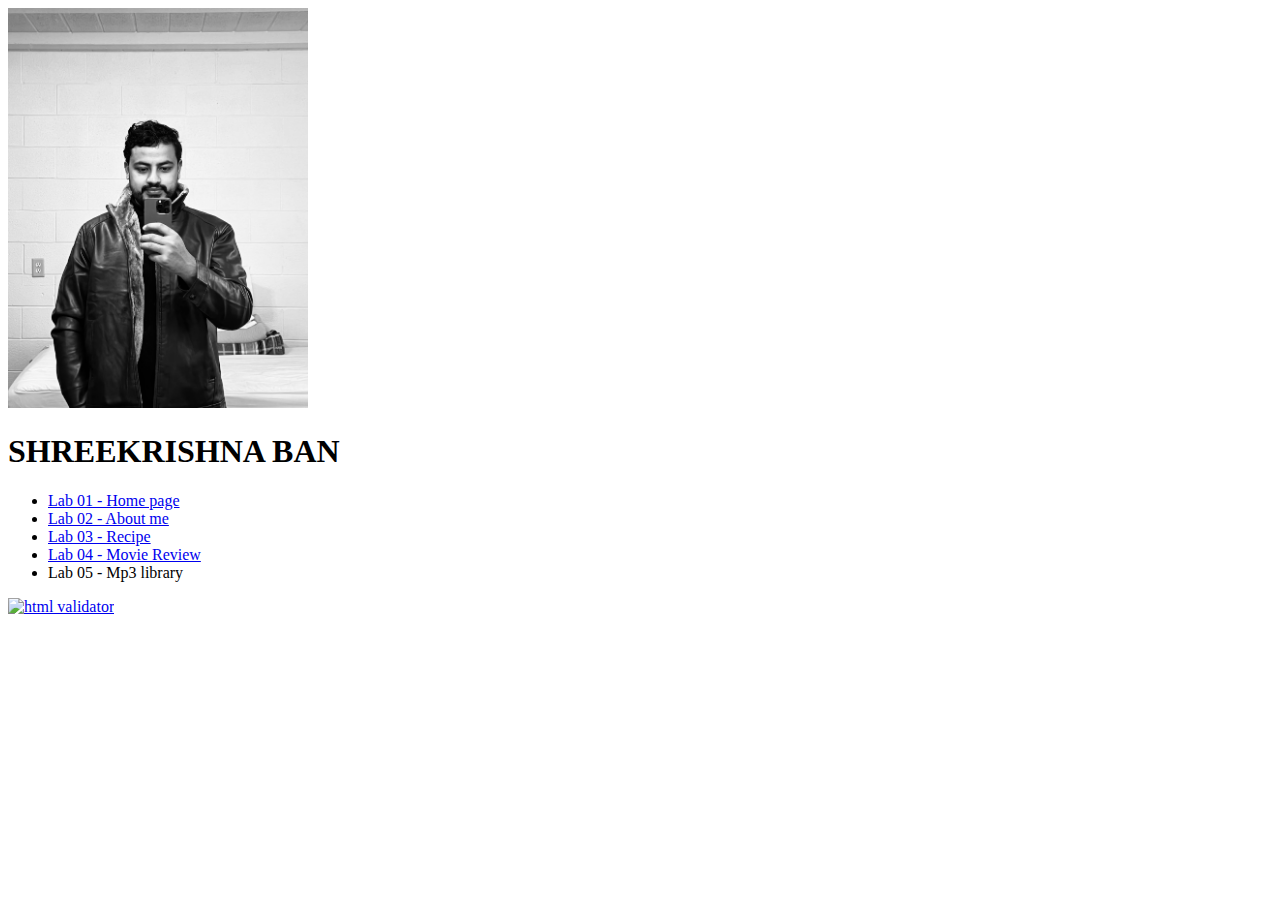
==== index.html @ 0bf604cd "linked movies" ====
<!DOCTYPE html>
<html lang="en">

<head>
    <meta charset="UTF-8">
    <meta http-equiv="X-UA-Compatible" content="IE=edge">
    <meta name="viewport" content="width=device-width, initial-scale=1.0">
    <title>Shreekrishna Ban</title>

</head>

<body>
    <div>
        <img src="images/Pic.jpg" alt="Profile picture" style="width:350;height:400px;">
        <h1>SHREEKRISHNA BAN</h1>

        <ul>
            <li> <a href="index.html"> Lab 01 - Home page</a></li>
            <li> <a href="aboutme.html">Lab 02 - About me</a> </li>
            <li> <a href="pie.html">Lab 03 - Recipe</a> </li>
            <li> <a href="https://shreekrishnaban.github.io/MovieReview/tmnt.html">Lab 04 - Movie Review</a> </li>
            <li> Lab 05 - Mp3 library</li>
        </ul>
        <a href="http://validator.w3.org/check/referer">
            <img src="http://www.w3.org/Icons/valid-xhtml10" alt="html validator" />
        </a>
    </div>
</body>


</html>
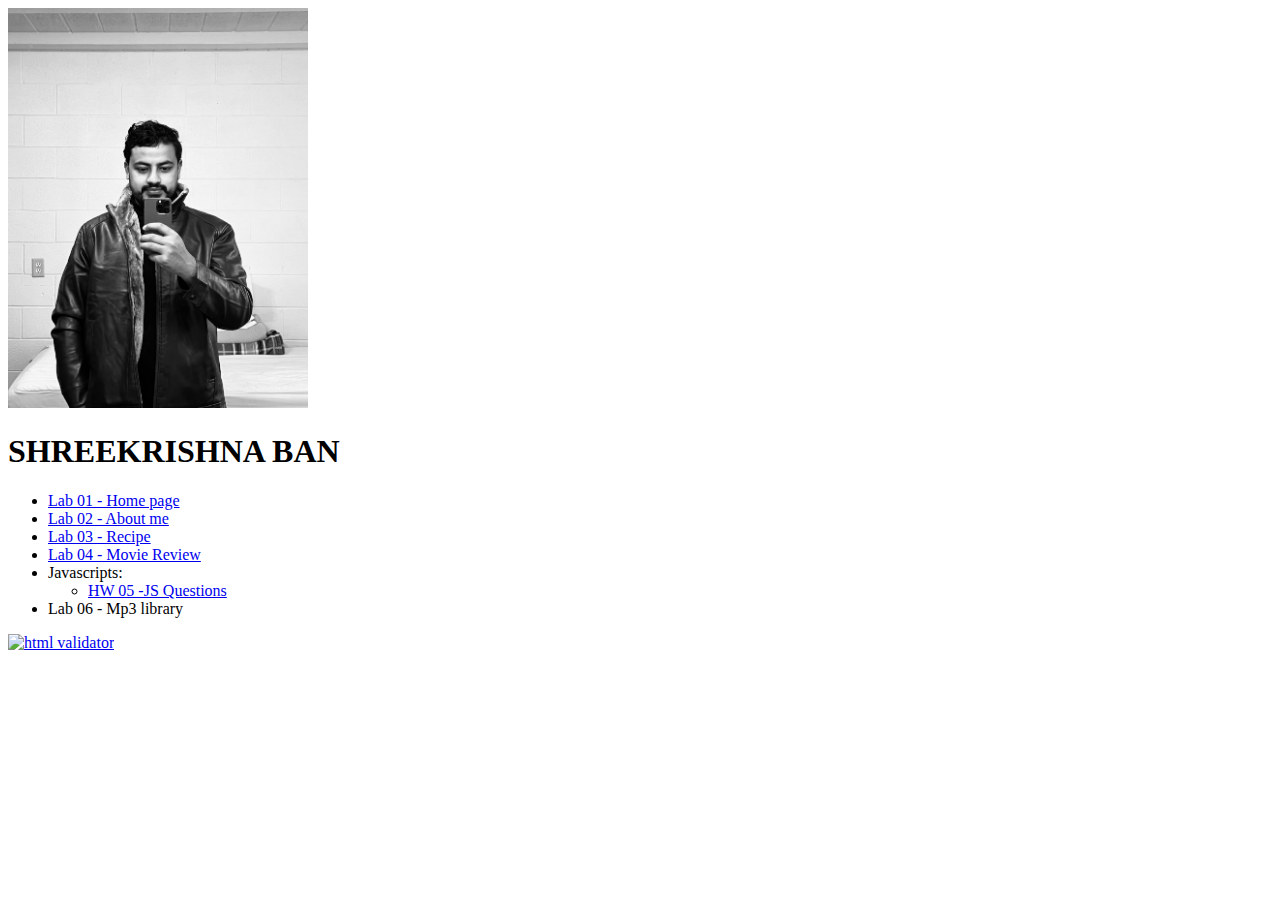
==== commit ab2c37f8: "added answers" ====
--- a/index.html
+++ b/index.html
@@ -19,7 +19,14 @@
             <li> <a href="aboutme.html">Lab 02 - About me</a> </li>
             <li> <a href="pie.html">Lab 03 - Recipe</a> </li>
             <li> <a href="https://shreekrishnaban.github.io/MovieReview/tmnt.html">Lab 04 - Movie Review</a> </li>
-            <li> Lab 05 - Mp3 library</li>
+            <li> Javascripts:<br>
+                <ul>
+                    <li> <a href="hw-js.txt" target="_blank">HW 05 -JS Questions</a> </li>
+                </ul>
+            </li>
+
+
+            <li> Lab 06 - Mp3 library</li>
         </ul>
         <a href="http://validator.w3.org/check/referer">
             <img src="http://www.w3.org/Icons/valid-xhtml10" alt="html validator" />
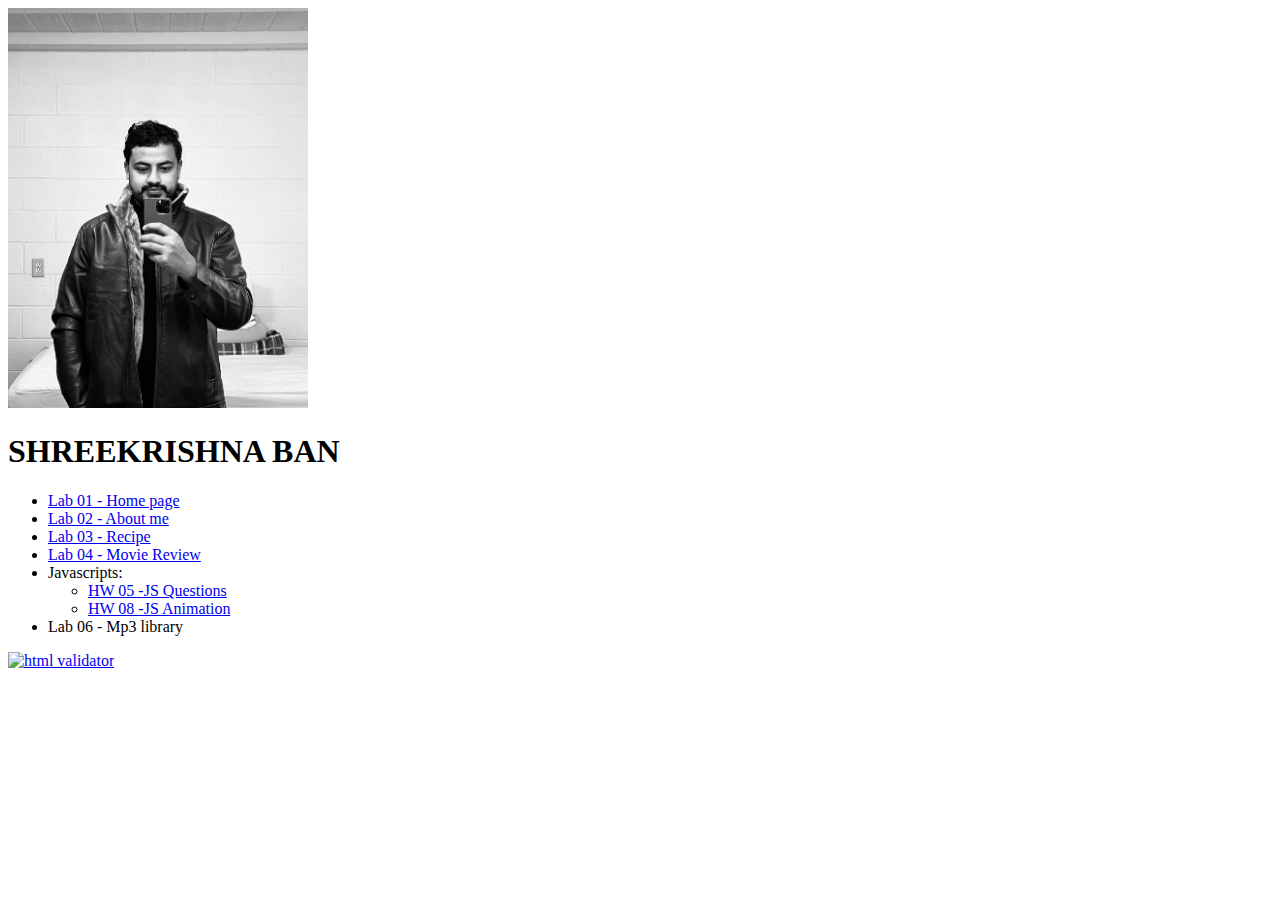
==== commit 7aa28f0b: "added homework 8 link" ====
--- a/index.html
+++ b/index.html
@@ -22,6 +22,7 @@
             <li> Javascripts:<br>
                 <ul>
                     <li> <a href="hw-js.txt" target="_blank">HW 05 -JS Questions</a> </li>
+                    <li> <a href="https://shreekrishnaban.github.io/HW8/ascii.html" target="_blank">HW 08 -JS Animation</a> </li>
                 </ul>
             </li>
 
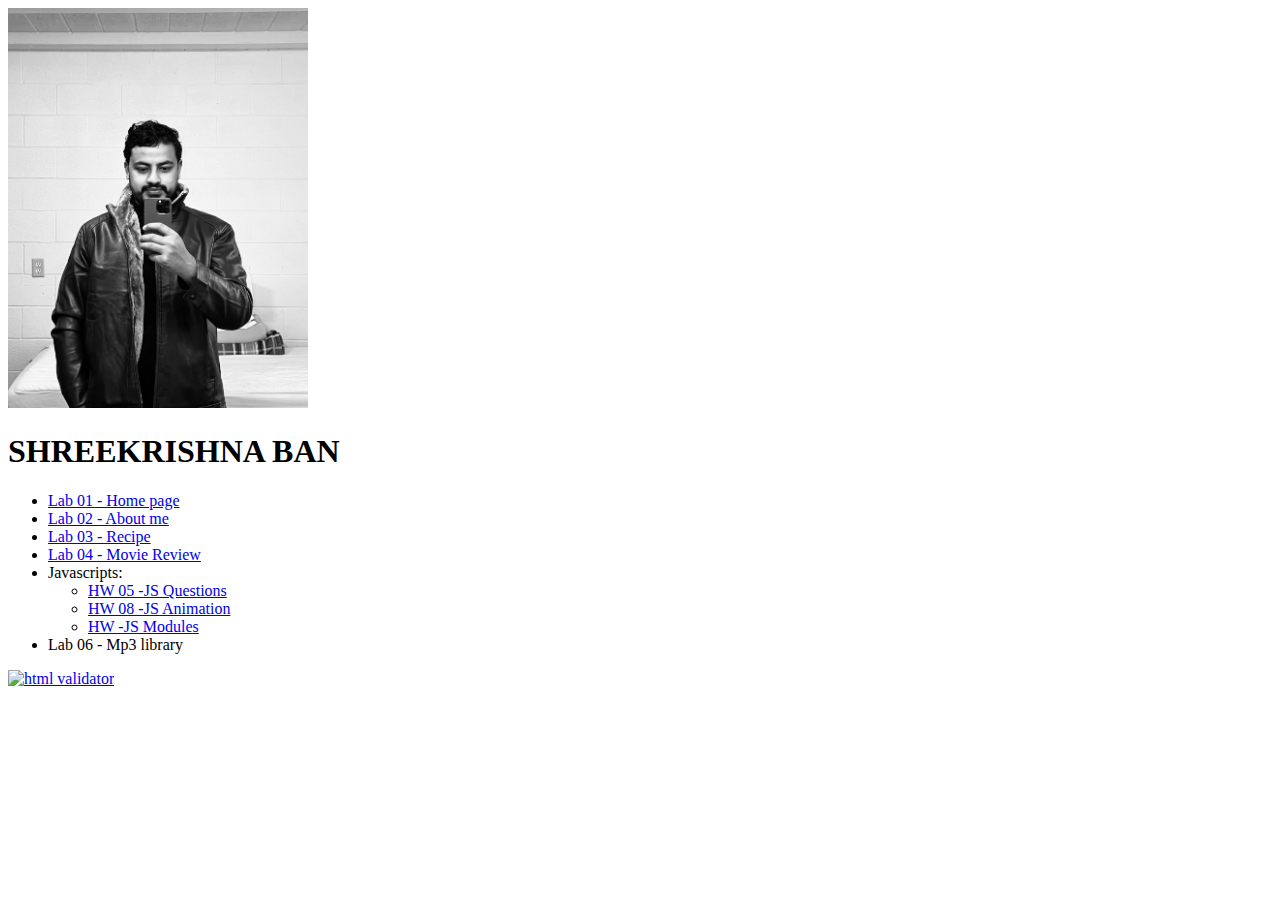
==== commit 06889eb4: "Added modules pdf" ====
--- a/index.html
+++ b/index.html
@@ -23,6 +23,8 @@
                 <ul>
                     <li> <a href="hw-js.txt" target="_blank">HW 05 -JS Questions</a> </li>
                     <li> <a href="https://shreekrishnaban.github.io/HW8/ascii.html" target="_blank">HW 08 -JS Animation</a> </li>
+                    <li> <a href="https://shreekrishnaban.github.io/Hw-9-Modules.pdf" target="_blank">HW -JS Modules</a> </li>
+
                 </ul>
             </li>
 
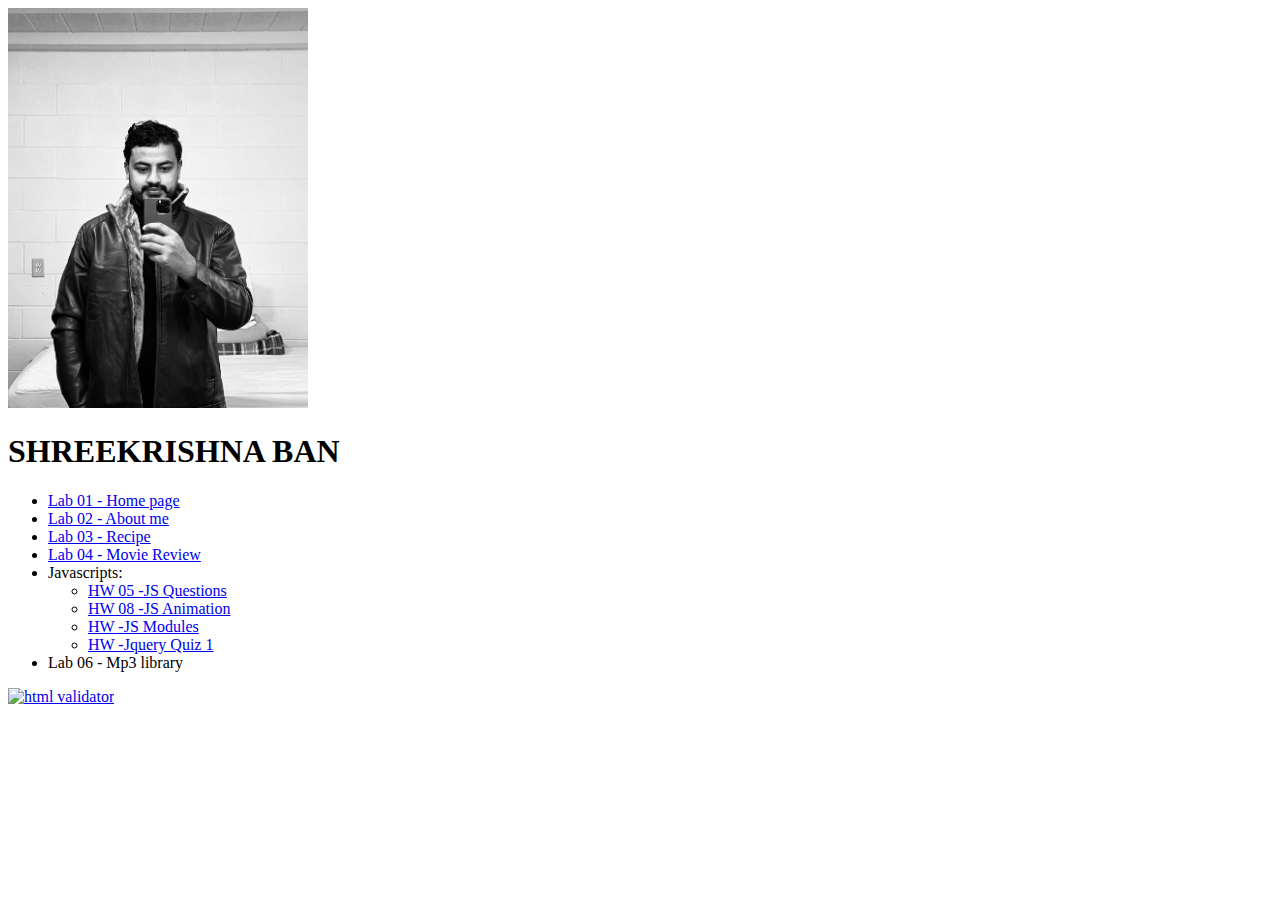
==== commit 2bb33b30: "added jquery quiz" ====
--- a/index.html
+++ b/index.html
@@ -23,7 +23,11 @@
                 <ul>
                     <li> <a href="hw-js.txt" target="_blank">HW 05 -JS Questions</a> </li>
                     <li> <a href="https://shreekrishnaban.github.io/HW8/ascii.html" target="_blank">HW 08 -JS Animation</a> </li>
-                    <li> <a href="https://shreekrishnaban.github.io/Hw-9-Modules.pdf" target="_blank">HW -JS Modules</a> </li>
+                    <li>
+                        <a href="HW-9-Modules.pdf" target="_blank ">HW -JS Modules</a> </li>
+
+                    <li>
+                        <a href="Jquery_quiz-1.pdf" target="_blank ">HW -Jquery Quiz 1</a> </li>
 
                 </ul>
             </li>
@@ -31,8 +35,8 @@
 
             <li> Lab 06 - Mp3 library</li>
         </ul>
-        <a href="http://validator.w3.org/check/referer">
-            <img src="http://www.w3.org/Icons/valid-xhtml10" alt="html validator" />
+        <a href="http://validator.w3.org/check/referer ">
+            <img src="http://www.w3.org/Icons/valid-xhtml10 " alt="html validator " />
         </a>
     </div>
 </body>
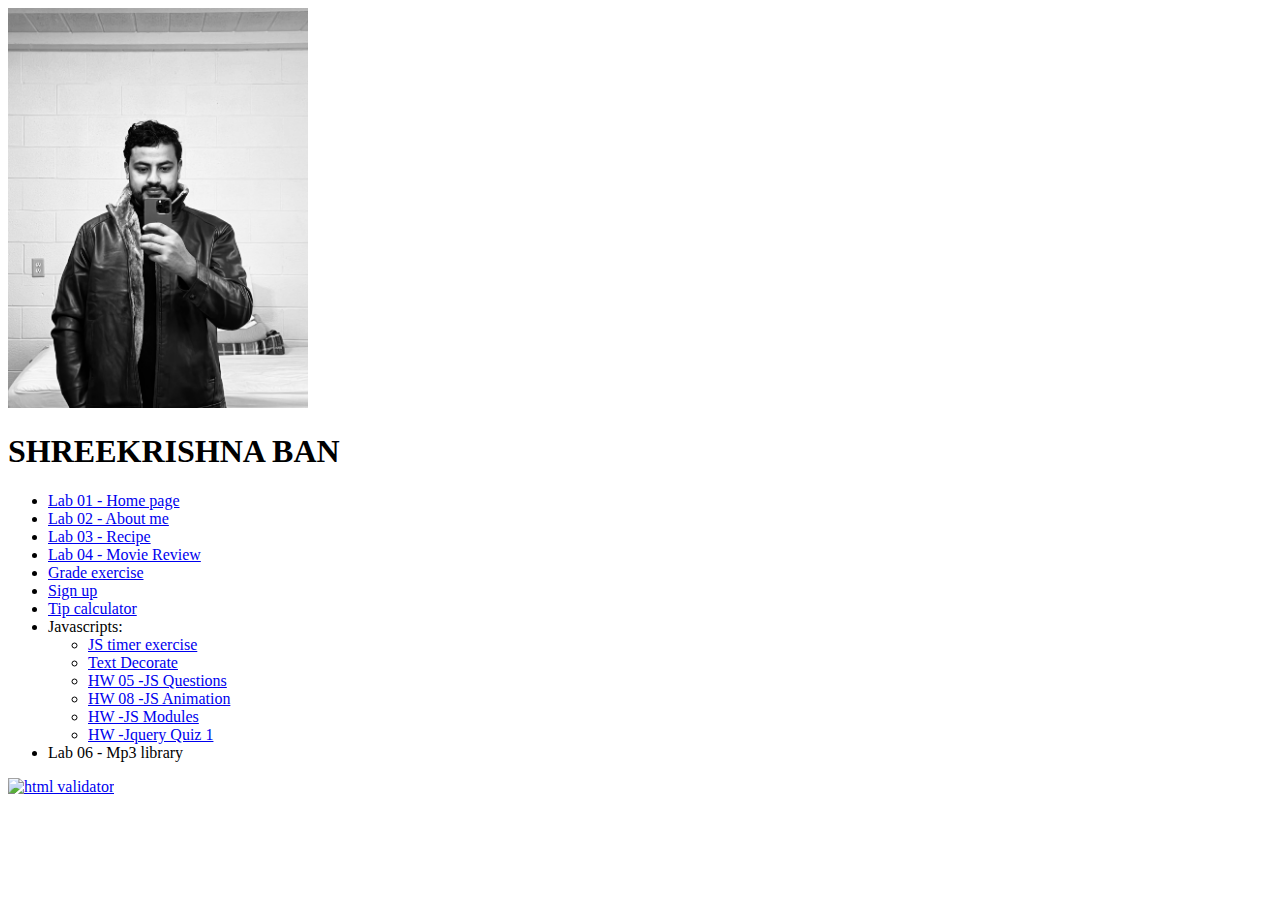
==== commit 4a44195e: "added quiz 3 & modified index phase 1" ====
--- a/index.html
+++ b/index.html
@@ -19,8 +19,13 @@
             <li> <a href="aboutme.html">Lab 02 - About me</a> </li>
             <li> <a href="pie.html">Lab 03 - Recipe</a> </li>
             <li> <a href="https://shreekrishnaban.github.io/MovieReview/tmnt.html">Lab 04 - Movie Review</a> </li>
+            <li> <a href="https://shreekrishnaban.github.io/WapLabs/Lab3-GradeExercise/index.html">Grade exercise</a> </li>
+            <li> <a href="https://shreekrishnaban.github.io/WapLabs/Lab4-SignUp/signup.html">Sign up </a> </li>
+            <li> <a href="https://shreekrishnaban.github.io/WapLabs/Lab5-JS/tip-calculator.html">Tip calculator </a> </li>
             <li> Javascripts:<br>
                 <ul>
+                    <li> <a href="https://shreekrishnaban.github.io/SK_Profile/hw-js.txt">JS timer exercise</a> </li>
+                    <li> <a href="https://shreekrishnaban.github.io/WapLabs/Lab-6-Text-Decorate/decoratemytext.html">Text Decorate</a> </li>
                     <li> <a href="hw-js.txt" target="_blank">HW 05 -JS Questions</a> </li>
                     <li> <a href="https://shreekrishnaban.github.io/HW8/ascii.html" target="_blank">HW 08 -JS Animation</a> </li>
                     <li>
